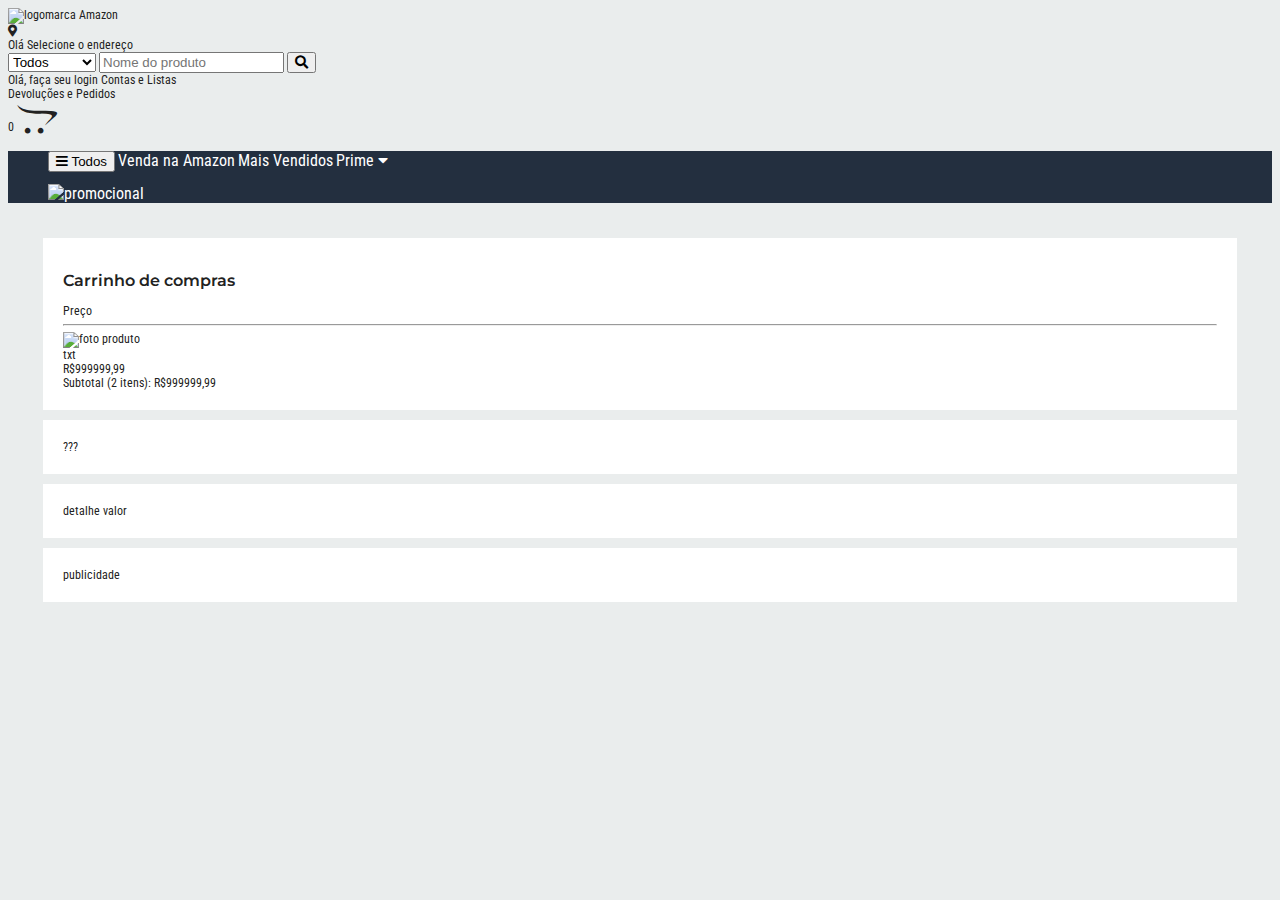
==== pages/cart_detail.html @ c6cb7428 "esqueleto carrinho" ====
<!DOCTYPE html>
<html lang="pt-br">

<head>
    <meta charset="UTF-8">
    <meta http-equiv="X-UA-Compatible" content="IE=edge">
    <meta name="viewport" content="width=device-width, initial-scale=1.0">
    <title>LojaWEB: onde vende tudo!</title>
    <link rel="stylesheet" href="https://cdnjs.cloudflare.com/ajax/libs/font-awesome/5.6.0/css/all.min.css">

    <!-- <link rel="preconnect" href="https://fonts.googleapis.com">
    <link rel="preconnect" href="https://fonts.gstatic.com" crossorigin>
    <link href="https://fonts.googleapis.com/css2?family=Roboto+Condensed&display=swap" rel="stylesheet"> -->

    <!-- <link rel="stylesheet" href="/libs/css/bootstrap.min.css"> -->

    <link href="https://cdn.jsdelivr.net/npm/bootstrap@5.2.1/dist/css/bootstrap.min.css" rel="stylesheet"
        integrity="sha384-iYQeCzEYFbKjA/T2uDLTpkwGzCiq6soy8tYaI1GyVh/UjpbCx/TYkiZhlZB6+fzT" crossorigin="anonymous">

    <link rel="stylesheet" href="/css/root.css">
    <link rel="stylesheet" href="/css/colors.css">
    <!-- <link rel="stylesheet" href="/css/default.css"> -->
    <link rel="stylesheet" href="/css/header.css">
    <link rel="stylesheet" href="/css/style.css">
    <link rel="stylesheet" href="/css/pages/cart.css">
</head>

<body class="bg-gray">
    <header class="row">
        <div class="logo col-2">
            <img src="./img/logo.png" alt="logomarca Amazon" height="50">
        </div>
        <div class="localizacao col-2">
            <div>
                <i class="fa fa-map-marker-alt"></i>
                <!-- <img src="./img/map-svgrepo-com.svg" alt=""> -->
            </div>
            <div>
                <span>Olá</span>
                <span>Selecione o endereço</span>
            </div>
        </div>
        <div class="pesquisa col-4">
            <form action="" class="formPesquisa">
                <label for="selectTipo"></label>
                <select name="tipoProduto" id="selectTipo" title="Tipo do produto">
                    <option value="0" selected>
                        Todos
                    </option>
                    <option value="1">
                        Eletrônicos
                    </option>
                    <option value="2">
                        Casa
                    </option>
                </select>

                <label for="nomeProduto"></label>
                <input type="text" name="nomeProduto" id="nomeProduto" title="Nome do Produto"
                    placeholder="Nome do produto">

                <!-- <label for=""></label> -->
                <!-- <input type="submit" value=""> -->
                <button type="submit" title="Fazer Pesquisa">
                    <i class="fas fa-search"></i>
                </button>
            </form>
        </div>
        <div class="login col-2">
            <span>
                <a href="/pages/login_user.html" title="Acessar o login">
                    Olá, faça seu login
                </a>
            </span>
            <span>
                Contas e Listas
            </span>
        </div>
        <div class="pedidos col-1">
            <span>Devoluções</span>
            <span>e Pedidos</span>
        </div>
        <div class="carrinho col-1">
            <span>0</span>
            <span class="car-icon">
                <i class="fab fa-opencart"></i>
            </span>
        </div>
    </header>

    <nav class="row bg-blue">
        <ul class="menu white col-8">
            <li>
                <button title="menu">
                    <i class="fa fa-solid fa-bars"></i>
                    <span>Todos</span>
                </button>
            </li>
            <li>
                <a href="">
                    Venda na Amazon
                </a>
            </li>
            <li>
                <a href="">
                    Mais Vendidos
                </a>
            </li>
            <li>
                <a href="">
                    Prime
                    <i class="fa fa-solid fa-caret-down"></i>
                </a>
            </li>
        </ul>

        <ul class="menu white col-4 promocional right">
            <li>
                <a href="promocional.html">
                    <img src="img/0118_SC22_SWM2_400x39._CB612360418_.jpg" alt="promocional" height="30" class="w-100">
                </a>
            </li>
        </ul>
    </nav>
    <main class="row cart">
        <section class="col-12 col-md-9">
            <div>
                <h2 class="m-0">Carrinho de compras</h2>
                <p class="border-bottom bd-gray text-end">
                    Preço
                    <hr class="m-0">
                </p>
                <div class="border-bottom bd-gray d-flex flex-column flex-md-row justify-content-between py-3">
                    <div class="cart-photo p-0">
                        <img src="https://picsum.photos/150/150" alt="foto produto">
                    </div>
                    <div class="cart-context px-3">
                        txt
                    </div>
                    <div class="cart-value">
                        R$999999,99

                    </div>
                </div>
                <p class="text-end">Subtotal (2 itens): R$999999,99</p>
            </div>
            <div>
                ???
            </div>

        </section>
        <aside class="col-12 col-md-3">
            <div>
                detalhe valor
            </div>
            <div>
                publicidade
            </div>
        </aside>
    </main>
</body>
<script src="https://cdn.jsdelivr.net/npm/bootstrap@5.2.1/dist/js/bootstrap.bundle.min.js"
    integrity="sha384-u1OknCvxWvY5kfmNBILK2hRnQC3Pr17a+RTT6rIHI7NnikvbZlHgTPOOmMi466C8"
    crossorigin="anonymous"></script>

<script src="https://cdn.jsdelivr.net/npm/@popperjs/core@2.11.6/dist/umd/popper.min.js"
    integrity="sha384-oBqDVmMz9ATKxIep9tiCxS/Z9fNfEXiDAYTujMAeBAsjFuCZSmKbSSUnQlmh/jp3"
    crossorigin="anonymous"></script>

<script src="https://cdn.jsdelivr.net/npm/bootstrap@5.2.1/dist/js/bootstrap.min.js"
    integrity="sha384-7VPbUDkoPSGFnVtYi0QogXtr74QeVeeIs99Qfg5YCF+TidwNdjvaKZX19NZ/e6oz"
    crossorigin="anonymous"></script>

</html>
---- css/root.css ----
:root {
    --black: #222;
    --white: #fff;
    --gray: #eaeded;
    --gold: #febd69;
    --blue: #232f3f;
    --blue-dark: #131921;
    --red: #f00;
    --red-dark: rgb(124, 11, 11);
    --green: #85bbc4;
    --orange: rgb(208, 82, 82);

    --fs-xs: 12px;
    --fs-sm: 14px;
    --fs-md: 16px;
    --fs-lg: 18px;
    --fs-xl: 24px;

    
    --font-primary: 'Montserrat', sans-serif;
    --font-secondary: 'Roboto Condensed', sans-serif;
    --font-ternary: Arial, Helvetica, sans-serif;

}
---- css/colors.css ----
.black {
    color: var(--black);
}

.bg-black {
    background-color: var(--black);
}

.white {
    color: var(--white);
}

.bg-white {
    background-color: var(--white);
}

.gray {
    color: var(--gray);
}

.bg-gray {
    background-color: var(--gray);
}

.gold {
    color: var(--gold);
}

.bg-gold {
    background-color: var(--gold);
}

.blue {
    color: var(--blue);
}

.bg-blue {
    background-color: var(--blue);
}

.blue-dark {
    color: var(--blue-dark);
}

.bg-blue-dark {
    background-color: var(--blue-dark);
}

.red {
    color: var(--red);
}

.bg-red {
    background-color: var(--red);
}

.bd-gray{
    border-color:  var(--gray);
}

.bd-botton-gray{
    border-bottom: solid var(--gray);

}
---- css/style.css ----
@import url('https://fonts.googleapis.com/css2?family=Roboto+Condensed&display=swap');
@import url('https://fonts.googleapis.com/css2?family=Montserrat:wght@400;700;800&display=swap');

body {
    /* font-family: 'Roboto Condensed', sans-serif; */
    font-family: var(--font-secondary);
    /* font-size: var(--fs-12); */
    font-size: 12px;
    /*12px ~ 1.0em*/
    background-color: var(--gray);
    color: var(--black);
}

h1,h2,h3{
    font-family: var(--font-primary);
}

h1 {
    font-size: var(--fs-lg) !important;
    font-weight: 600;
}

h2 {
    font-size: var(--fs-md);
    font-weight: 600;
}

h3 {
    font-size: var(--fs-xs);
    font-weight: 600;
}

p {
    margin: 0;
}

a {
    text-decoration: none;
    color: inherit;
}

.menu a {
    /* background-color: var(--blue); */
    color: var(--white);
    text-decoration: none;
    font-size: 1.3333em;
    /* font-size: 16px; */
}

nav ul li {
    display: inline-block;
}

/* nav .promocional {
    text-align: right;
}

nav .promocional img {
    width: 100%;
    min-width: 300px;
} */


/* Carousel */
.carousel {
    height: 100%;
    min-height: 500px;
    background-image: url(/img/banner/61vMcktz42L._SX3000_.jpg);
    background-position: top;
    background-size: cover;
    position: relative;
}

/* section */
.main-produto {
    background-image: linear-gradient(transparent, var(--gray) 30%);
    position: relative;
    top: -250px;
}

/* Produtos */
.produto {
    padding: 0 5px;
}

.produto a {
    text-decoration: none;
    color: var(--black);
}

.produto .valor span {
    text-decoration: line-through;
}

.produto .descricao {
    white-space: nowrap;
    overflow: hidden;
    text-overflow: ellipsis;
    width: 100%;
}

.produto-comum,
.produto-amazon,
.produto-noticia,
.produto-categoria,
.produto-item {
    padding: 15px;
    background-color: var(--white);
    /* height: 100%;
    min-height: 300px; */
    height: 330px;
    position: relative;
}

.produto-comum .foto {
    height: 40%;
    overflow: hidden;
    text-align: center;
}

.produto-amazon div {
    width: 30%;
    float: left;
}

.produto-item div {
    background-color: aqua;
    height: 100%;
    min-height: 100px;
    max-height: 130px;
    margin-bottom: 15px;
}

.saiba-mais {
    width: 100%;
    padding: 10px;
    position: absolute;
    left: 0;
    bottom: 0;
}

.saiba-mais a {
    color: var(--green);
    font-weight: 600;
}

.saiba-mais a:hover {
    color: var(--orange);
    text-decoration: underline;
}

/* Carrinho */
.car-icon {
    font-size: 32px;
}

.produto-categoria-carousel-item {
    /* display: flex;
    justify-content: space-around;
    align-items: center; */
    height: 250px;
}

.produto-categoria-carousel a {
    color: var(--blue);
    font-size: 12px;
}

.produto-categoria-carousel {
    position: relative;
}

.setas {
    position: absolute;
    top: 100px;
    color: var(--white);
    background-color: #ffffff55;
    width: 50px;
    height: 100px;
    padding-top: 25px;
    padding-left: 5px;
}

.setas i {
    font-size: 54px;
    color: var(--white);
}

.setas-right {
    right: 5px;
}

.setas-left {
    left: 5px;
}
---- css/pages/cart.css ----
.cart{
    margin:25px;
    padding:10px;
}



.cart aside>div,
.cart section>div{
    background-color: var(--white);
    margin-bottom: 10px;
    padding: 20px;

}
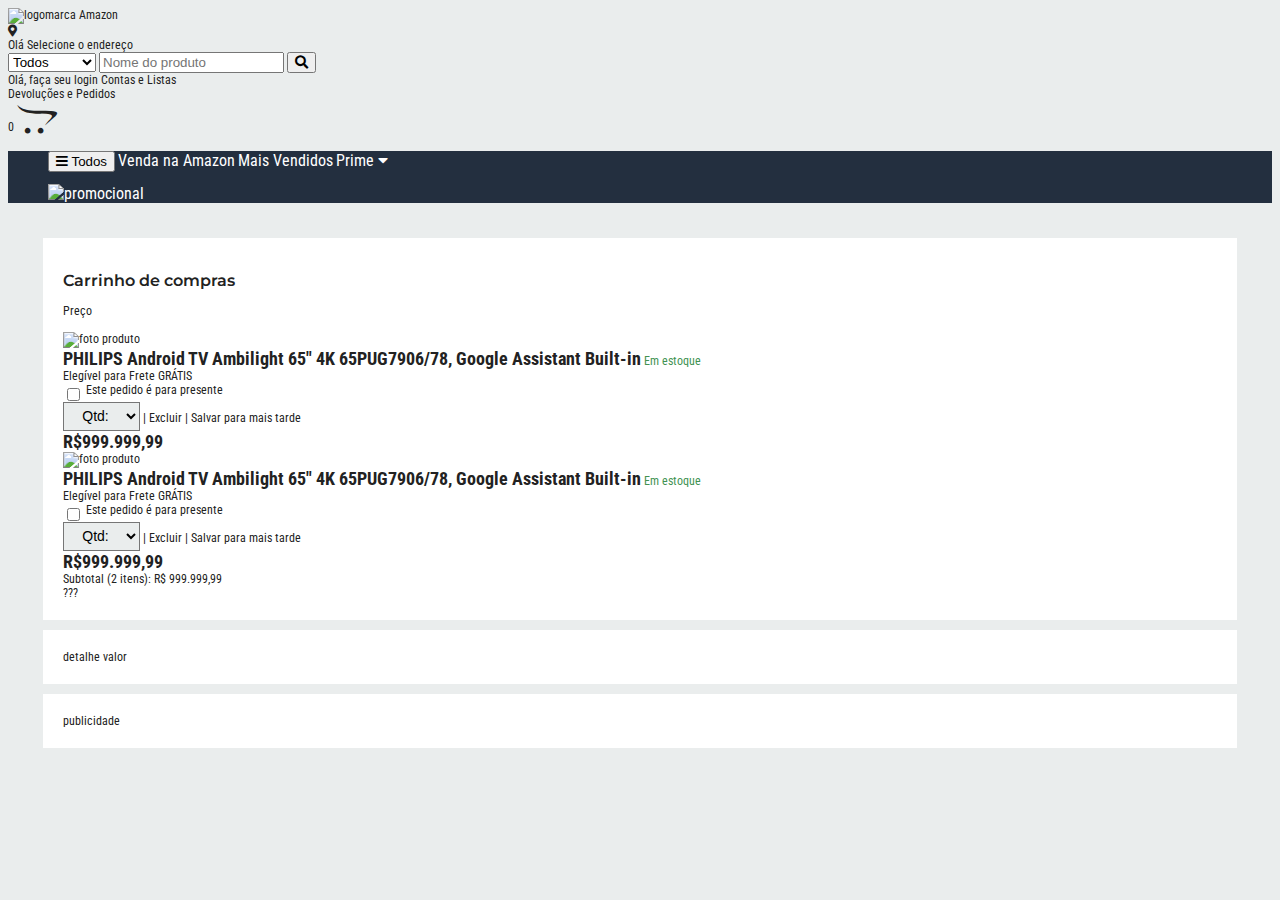
==== commit b21d8fe8: "parte do carrinho" ====
--- a/pages/cart_detail.html
+++ b/pages/cart_detail.html
@@ -28,7 +28,7 @@
 <body class="bg-gray">
     <header class="row">
         <div class="logo col-2">
-            <img src="./img/logo.png" alt="logomarca Amazon" height="50">
+            <img src="/img/logo.png" alt="logomarca Amazon" height="50">
         </div>
         <div class="localizacao col-2">
             <div>
@@ -128,25 +128,102 @@
                 <h2 class="m-0">Carrinho de compras</h2>
                 <p class="border-bottom bd-gray text-end">
                     Preço
-                    <hr class="m-0">
+                    <hr class="m-0" style="height:2px;border-width:0;">
                 </p>
+                <div class="border-bottom bd-gray d-flex flex-column flex-md-row justify-content-between py-3 m-0 p-0">
+                    <div class="cart-photo p-0">
+                        <img src="https://picsum.photos/150/150" alt="foto produto">
+                    </div>
+                    <div class="cart-context d-flex flex-md-column position-relative">
+                        <b>PHILIPS Android TV Ambilight 65" 4K 65PUG7906/78, Google Assistant Built-in</b>
+                        <a href="" class="green-dark py-1">Em estoque</a>
+                        <p class="py-1">Elegível para Frete GRÁTIS</p>
+                        <form action="" class="py-1">
+                            <input type="checkbox" name="presente" id="presente" value="1" class="text-start m-0 p-0">
+                            <label for="presente">Este pedido é para presente</label>
+                        </form>
+                        <div class="d-flex px-1">
+
+                            <form action="" class="d-flex ">
+                                <select class="form-select text-center p-1 px-2" aria-label="Qtd:" name="qtd">
+                                    <option selected>Qtd:</option>
+                                    <option value="1">1</option>
+                                    <option value="2">2</option>
+                                    <option value="3">3</option>
+                                    <option value="4">4</option>
+                                    <option value="5">5</option>
+                                    <option value="6">6</option>
+                                    <option value="7">7</option>
+                                    <option value="8">8</option>
+                                    <option value="9">9</option>
+                                    <option value="10">10</option>
+                                </select>
+                                <label for="qtd" class="px-3 py-1">|</label>
+                                <label for="qtd" class="px-3 py-1">
+                                    <a href="">Excluir</a>
+                                </label>
+                                <label for="qtd" class="px-3 py-1">|</label>
+                                <label for="qtd" class="px-3 py-1">
+                                    <a href="">Salvar para mais tarde</a>
+                                </label>
+                                
+                            </form>
+                        </div>
+                        </div>
+                    <div class="cart-value">
+                        <b>R$999.999,99</b>
+
+                    </div>
+
+                </div>
                 <div class="border-bottom bd-gray d-flex flex-column flex-md-row justify-content-between py-3">
                     <div class="cart-photo p-0">
                         <img src="https://picsum.photos/150/150" alt="foto produto">
                     </div>
-                    <div class="cart-context px-3">
-                        txt
+                    <div class="cart-context d-flex flex-md-column position-relative">
+                        <b>PHILIPS Android TV Ambilight 65" 4K 65PUG7906/78, Google Assistant Built-in</b>
+                        <a href="" class="green-dark py-1">Em estoque</a>
+                        <p class="">Elegível para Frete GRÁTIS</p>
+                        <form action="" class="">
+                            <input type="checkbox" name="presente" id="presente" value="1" class="text-start m-0 p-0">
+                            <label for="presente">Este pedido é para presente</label>
+                        </form>
+                        <form action="">
+                            <select class="form-select text-center p-1 px-2" aria-label="Qtd:" name="qtd">
+                                <option selected>Qtd:</option>
+                                <option value="1">1</option>
+                                <option value="2">2</option>
+                                <option value="3">3</option>
+                                <option value="4">4</option>
+                                <option value="5">5</option>
+                                <option value="6">6</option>
+                                <option value="7">7</option>
+                                <option value="8">8</option>
+                                <option value="9">9</option>
+                                <option value="10">10</option>
+                            </select>
+                            <label for="qtd">|</label>
+                            <label for="qtd">
+                                <a href="">Excluir</a>
+                            </label>
+                            <label for="qtd">|</label>
+                            <label for="qtd">
+                                <a href="">Salvar para mais tarde</a>
+                            </label>
+
+                        </form>
                     </div>
                     <div class="cart-value">
-                        R$999999,99
-
-                    </div>
-                </div>
-                <p class="text-end">Subtotal (2 itens): R$999999,99</p>
-            </div>
-            <div>
-                ???
-            </div>
+                        <b>R$999.999,99</b>
+
+                    </div>
+                    </div>
+                    <p class="fw-semibold text-end fs-5">Subtotal (2 itens): R$ 999.999,99</p>
+
+
+                    <div>
+                        ???
+                    </div>
 
         </section>
         <aside class="col-12 col-md-3">
--- a/css/root.css
+++ b/css/root.css
@@ -9,6 +9,7 @@
     --red-dark: rgb(124, 11, 11);
     --green: #85bbc4;
     --orange: rgb(208, 82, 82);
+    --green-dark: #429252;
 
     --fs-xs: 12px;
     --fs-sm: 14px;
--- a/css/colors.css
+++ b/css/colors.css
@@ -61,4 +61,12 @@
 .bd-botton-gray{
     border-bottom: solid var(--gray);
 
+}
+
+.green{
+    color: var(--green);
+}
+
+.green-dark {
+    color: var(--green-dark);
 }--- a/css/pages/cart.css
+++ b/css/pages/cart.css
@@ -11,4 +11,27 @@
     margin-bottom: 10px;
     padding: 20px;
 
+}
+
+.cart section div b{
+    font-size: var(--fs-lg) ;
+}
+
+.cart section input[type=checkbox] {
+    height: 13px;
+    width: 13px;
+    vertical-align: top;
+    position: relative;
+    bottom: -2px;
+}
+
+.cart section select{
+    height: 29px;
+    width: 77px;
+    background-color: var(--gray);
+    font-size: var(--fs-sm);
+    text-align: center;
+    font-weight: 4px;
+
+
 }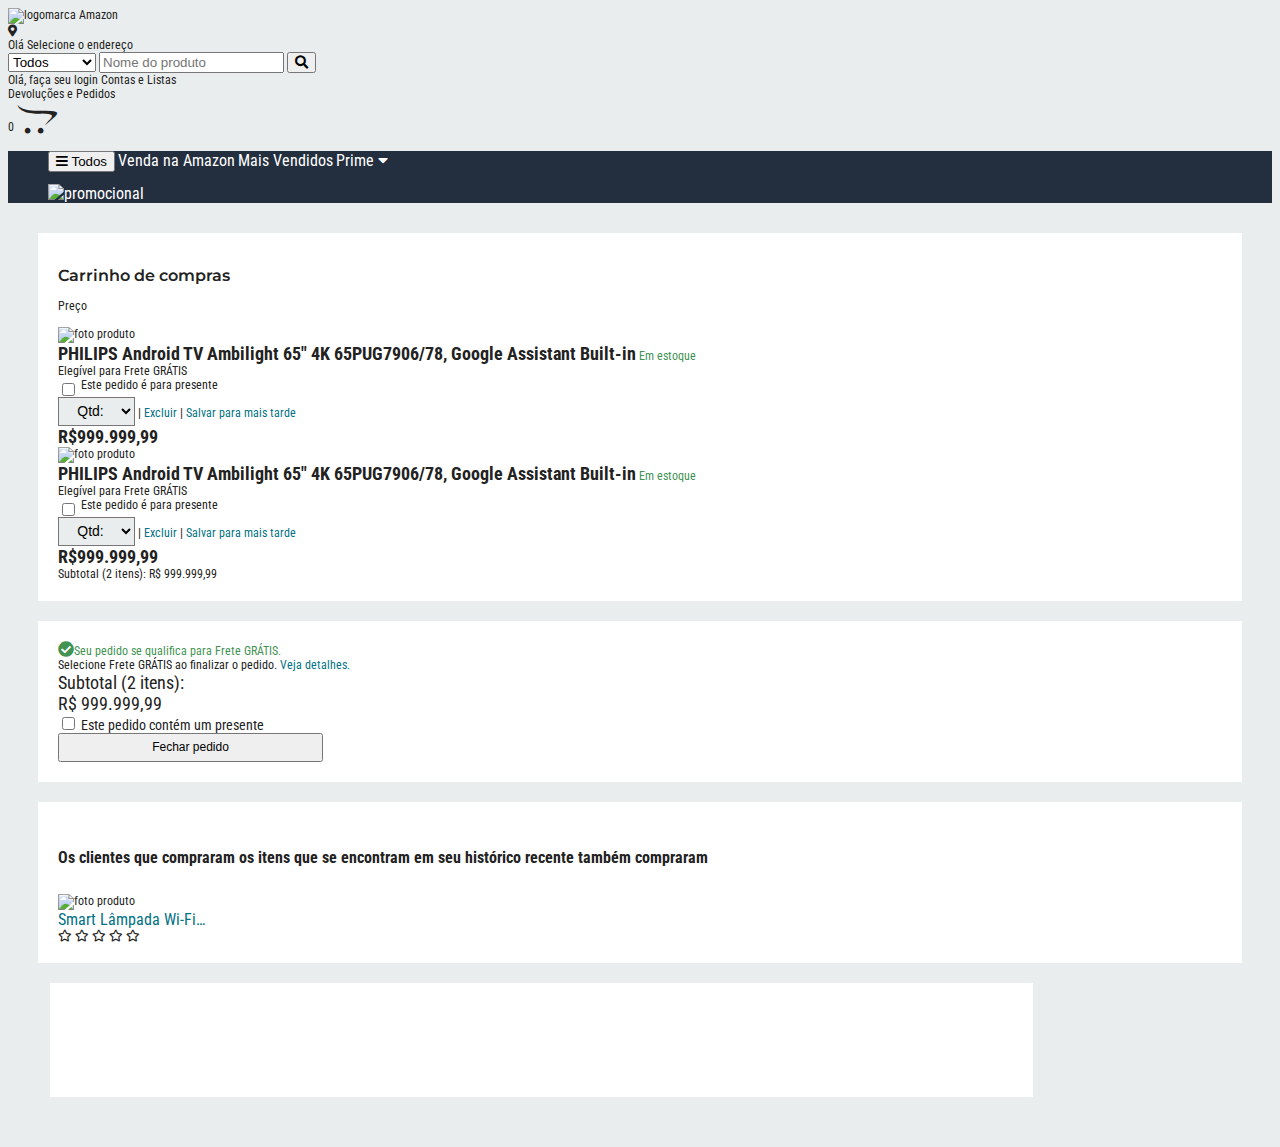
==== commit 0d2e6a7c: "começo aside" ====
--- a/pages/cart_detail.html
+++ b/pages/cart_detail.html
@@ -117,7 +117,7 @@
         <ul class="menu white col-4 promocional right">
             <li>
                 <a href="promocional.html">
-                    <img src="img/0118_SC22_SWM2_400x39._CB612360418_.jpg" alt="promocional" height="30" class="w-100">
+                    <img src="/img/0118_SC22_SWM2_400x39._CB612360418_.jpg" alt="promocional" height="30" class="w-100">
                 </a>
             </li>
         </ul>
@@ -138,7 +138,7 @@
                         <b>PHILIPS Android TV Ambilight 65" 4K 65PUG7906/78, Google Assistant Built-in</b>
                         <a href="" class="green-dark py-1">Em estoque</a>
                         <p class="py-1">Elegível para Frete GRÁTIS</p>
-                        <form action="" class="py-1">
+                        <form action="" class="py-2">
                             <input type="checkbox" name="presente" id="presente" value="1" class="text-start m-0 p-0">
                             <label for="presente">Este pedido é para presente</label>
                         </form>
@@ -160,11 +160,11 @@
                                 </select>
                                 <label for="qtd" class="px-3 py-1">|</label>
                                 <label for="qtd" class="px-3 py-1">
-                                    <a href="">Excluir</a>
-                                </label>
-                                <label for="qtd" class="px-3 py-1">|</label>
-                                <label for="qtd" class="px-3 py-1">
-                                    <a href="">Salvar para mais tarde</a>
+                                    <a href="" class="blue-dark2">Excluir</a>
+                                </label>
+                                <label for="qtd" class="px-3 py-1">|</label>
+                                <label for="qtd" class="px-3 py-1">
+                                    <a href="" class="blue-dark2">Salvar para mais tarde</a>
                                 </label>
                                 
                             </form>
@@ -176,64 +176,96 @@
                     </div>
 
                 </div>
-                <div class="border-bottom bd-gray d-flex flex-column flex-md-row justify-content-between py-3">
+                <div class="border-bottom bd-gray d-flex flex-column flex-md-row justify-content-between py-3 m-0 p-0">
                     <div class="cart-photo p-0">
                         <img src="https://picsum.photos/150/150" alt="foto produto">
                     </div>
                     <div class="cart-context d-flex flex-md-column position-relative">
                         <b>PHILIPS Android TV Ambilight 65" 4K 65PUG7906/78, Google Assistant Built-in</b>
                         <a href="" class="green-dark py-1">Em estoque</a>
-                        <p class="">Elegível para Frete GRÁTIS</p>
-                        <form action="" class="">
+                        <p class="py-1">Elegível para Frete GRÁTIS</p>
+                        <form action="" class="py-2">
                             <input type="checkbox" name="presente" id="presente" value="1" class="text-start m-0 p-0">
                             <label for="presente">Este pedido é para presente</label>
                         </form>
-                        <form action="">
-                            <select class="form-select text-center p-1 px-2" aria-label="Qtd:" name="qtd">
-                                <option selected>Qtd:</option>
-                                <option value="1">1</option>
-                                <option value="2">2</option>
-                                <option value="3">3</option>
-                                <option value="4">4</option>
-                                <option value="5">5</option>
-                                <option value="6">6</option>
-                                <option value="7">7</option>
-                                <option value="8">8</option>
-                                <option value="9">9</option>
-                                <option value="10">10</option>
-                            </select>
-                            <label for="qtd">|</label>
-                            <label for="qtd">
-                                <a href="">Excluir</a>
-                            </label>
-                            <label for="qtd">|</label>
-                            <label for="qtd">
-                                <a href="">Salvar para mais tarde</a>
-                            </label>
-
-                        </form>
-                    </div>
+                        <div class="d-flex px-1">
+
+                            <form action="" class="d-flex ">
+                                <select class="form-select text-center p-1 px-2" aria-label="Qtd:" name="qtd">
+                                    <option selected>Qtd:</option>
+                                    <option value="1">1</option>
+                                    <option value="2">2</option>
+                                    <option value="3">3</option>
+                                    <option value="4">4</option>
+                                    <option value="5">5</option>
+                                    <option value="6">6</option>
+                                    <option value="7">7</option>
+                                    <option value="8">8</option>
+                                    <option value="9">9</option>
+                                    <option value="10">10</option>
+                                </select>
+                                <label for="qtd" class="px-3 py-1">|</label>
+                                <label for="qtd" class="px-3 py-1">
+                                    <a href="" class="blue-dark2">Excluir</a>
+                                </label>
+                                <label for="qtd" class="px-3 py-1">|</label>
+                                <label for="qtd" class="px-3 py-1">
+                                    <a href="" class="blue-dark2">Salvar para mais tarde</a>
+                                </label>
+                                
+                            </form>
+                        </div>
+                        </div>
                     <div class="cart-value">
                         <b>R$999.999,99</b>
 
                     </div>
                     </div>
                     <p class="fw-semibold text-end fs-5">Subtotal (2 itens): R$ 999.999,99</p>
-
-
-                    <div>
-                        ???
-                    </div>
-
-        </section>
-        <aside class="col-12 col-md-3">
-            <div>
-                detalhe valor
+                </section>
+                    
+
+        <aside class="col-12 col-md-3 fs-xs">
+            <div>
+                <Div class="d-flex">
+                    <i class="fas fa-check-circle green-dark px-1 fs-md"></i><span class="green-dark fs-xs">Seu pedido se qualifica para Frete GRÁTIS.</span>
+                </Div>
+                    <p class="px-4 pb-3">Selecione Frete GRÁTIS ao finalizar o pedido. <a href="" class="blue-dark2">Veja detalhes.</a></p>
+                    <div class="d-flex fs-lg">
+                       <p class="fw-semibold pe-1">Subtotal (2 itens):</p>
+                       <p class="fw-bolder">R$ 999.999,99</p>
+                    </div>
+                    <form action="" class="ps-2 pb-2">
+                        <input type="checkbox" name="presente" id="presente" value="1" class="text-start m-0 p-0">
+                        <label for="presente" class="fs-sm ps-1">Este pedido contém um presente</label>
+                    </form>
+                    <div class="pb-3 py-1">
+                        <button type="button" class="btn btn-warning fs-xs">Fechar pedido</button>
+                    </div>
+            </div>  
+            <div>
+               <h5 class="fs-md fw-bold">Os clientes que compraram os itens que se encontram em seu histórico recente também compraram</h5>
+               <div class="d-flex flex-column flex-md-row justify-content-start py-2 m-0 p-0">
+                   <div class="aside-photo pe-2">
+                       <img src="https://picsum.photos/100/100" alt="foto produto">                     
+                    </div>
+                    <div class="fs-md fw-bold blue-dark2 flex-md-column">
+                        Smart Lâmpada Wi-Fi…
+                    </div>
+                    <div class="star flex-md-row">
+                        <i class="far fa-star"></i>
+                        <i class="far fa-star"></i>
+                        <i class="far fa-star"></i>
+                        <i class="far fa-star"></i>
+                        <i class="far fa-star"></i>
+                    </div>
+                </div>
             </div>
-            <div>
-                publicidade
-            </div>
-        </aside>
+            </aside>
+
+        <div class="col-12 col-md-9 bg-white" id="vazio">
+            
+        </div>
     </main>
 </body>
 <script src="https://cdn.jsdelivr.net/npm/bootstrap@5.2.1/dist/js/bootstrap.bundle.min.js"
--- a/css/root.css
+++ b/css/root.css
@@ -10,6 +10,7 @@
     --green: #85bbc4;
     --orange: rgb(208, 82, 82);
     --green-dark: #429252;
+    --blue-dark2: #007185;
 
     --fs-xs: 12px;
     --fs-sm: 14px;
--- a/css/colors.css
+++ b/css/colors.css
@@ -69,4 +69,32 @@
 
 .green-dark {
     color: var(--green-dark);
-}+}
+
+.blue-dark2{
+    color: var(--blue-dark2);
+}
+
+.bg-blue-dark2{
+    background-color: var(--blue-dark2);
+}
+
+.fs-xs{
+    font-size: var(--fs-xs);
+}
+
+.fs-sm{
+    font-size: var(--fs-sm);
+}
+
+.fs-md{
+    font-size: var(--fs-md);   
+}
+
+.fs-lg{
+    font-size: var(--fs-lg);
+}
+
+.fs-xl{
+    font-size: var(--fs-xl);   
+}    --- a/css/pages/cart.css
+++ b/css/pages/cart.css
@@ -1,14 +1,22 @@
 .cart{
-    margin:25px;
+    margin:20px;
     padding:10px;
 }
+
+/* .cart section{
+    margin-bottom: 10px;
+    padding: 20px;
+
+} */
+
+
 
 
 
 .cart aside>div,
 .cart section>div{
     background-color: var(--white);
-    margin-bottom: 10px;
+    margin-bottom: 20px;
     padding: 20px;
 
 }
@@ -34,4 +42,19 @@
     font-weight: 4px;
 
 
+}
+
+#vazio {
+    background-color: var(--white);
+    margin-bottom: 20px;
+    padding: 20px;
+    margin-left: 12px;
+    width: 943px;
+    height: 74px;
+}
+
+.cart aside button{
+    height: 29px;
+    width: 265px;
+    text-align: center;
 }